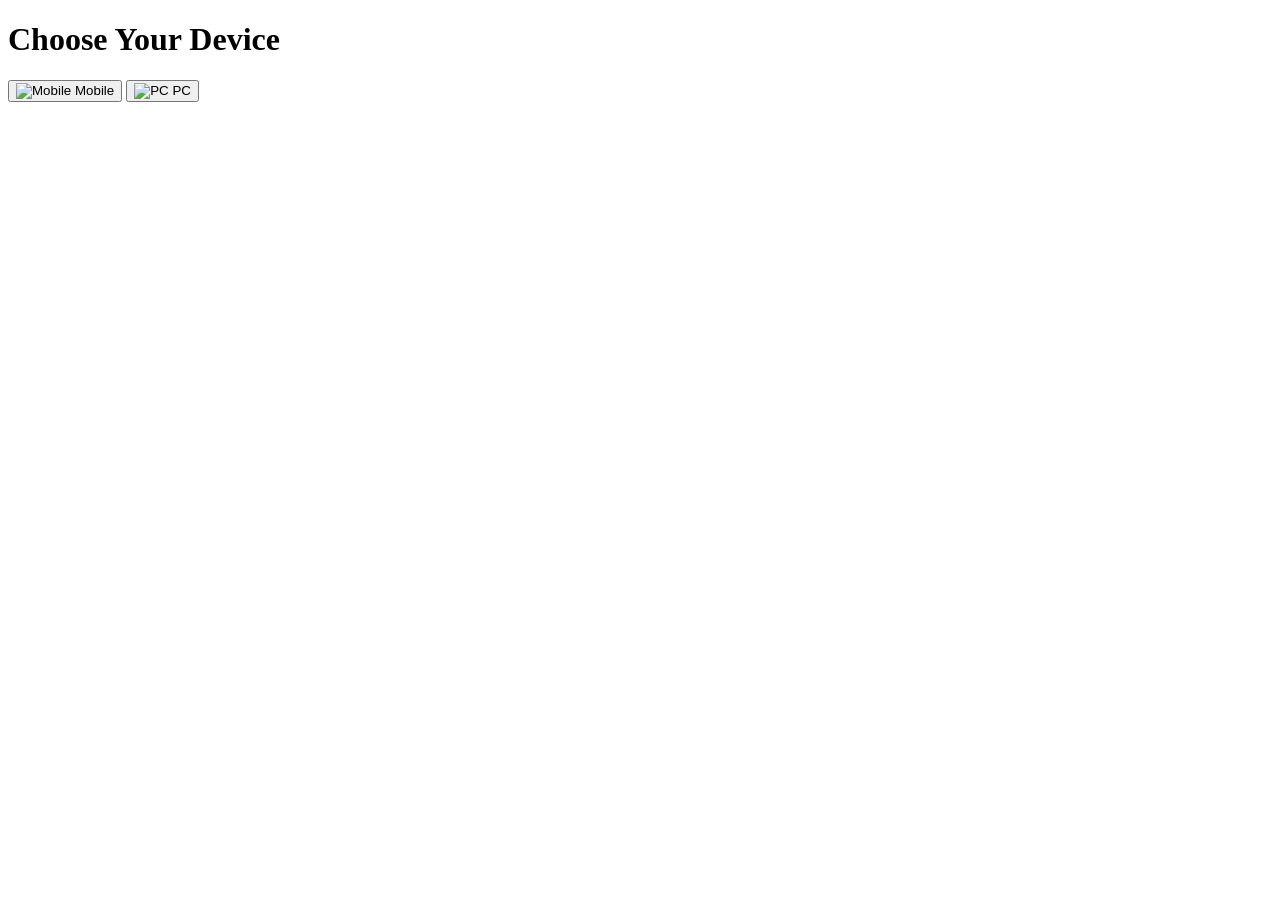
==== Index.html @ 52543491 "Create Index.html" ====
<!DOCTYPE html>
<html lang="en">
<head>
  <meta charset="UTF-8">
  <meta name="viewport" content="width=device-width, initial-scale=1.0">
  <title>Select Device</title>
  <link rel="stylesheet" href="style.css">
  <script defer src="device.js"></script>
</head>
<body>

  <div class="background"></div>

  <div class="device-container">
    <h1 class="title">Choose Your Device</h1>

    <div class="device-buttons">

      <!-- MOBILE BUTTON -->
      <button class="device-btn" id="mobileBtn">
        <img src="images/ipadphone.png" alt="Mobile">
        <span>Mobile</span>
      </button>

      <!-- PC BUTTON -->
      <button class="device-btn" id="pcBtn">
        <img src="images/laptop.png" alt="PC">
        <span>PC</span>
      </button>

    </div>
  </div>

</body>
</html>
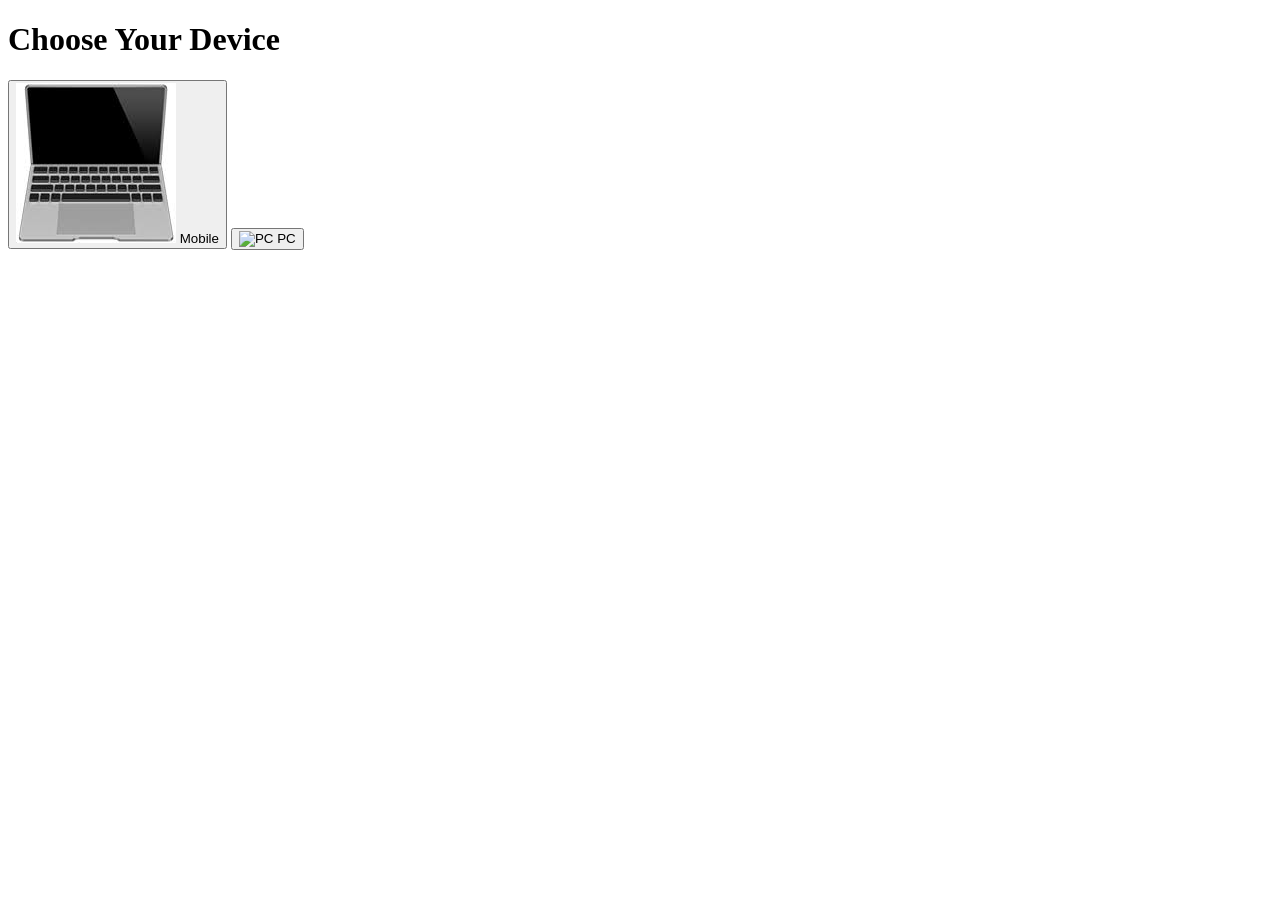
==== commit 176058b9: "Update mobile button image source" ====
--- a/Index.html
+++ b/Index.html
@@ -18,7 +18,7 @@
 
       <!-- MOBILE BUTTON -->
       <button class="device-btn" id="mobileBtn">
-        <img src="images/ipadphone.png" alt="Mobile">
+        <img src="images/IMG_0193.jpeg" alt="Mobile">
         <span>Mobile</span>
       </button>
 
